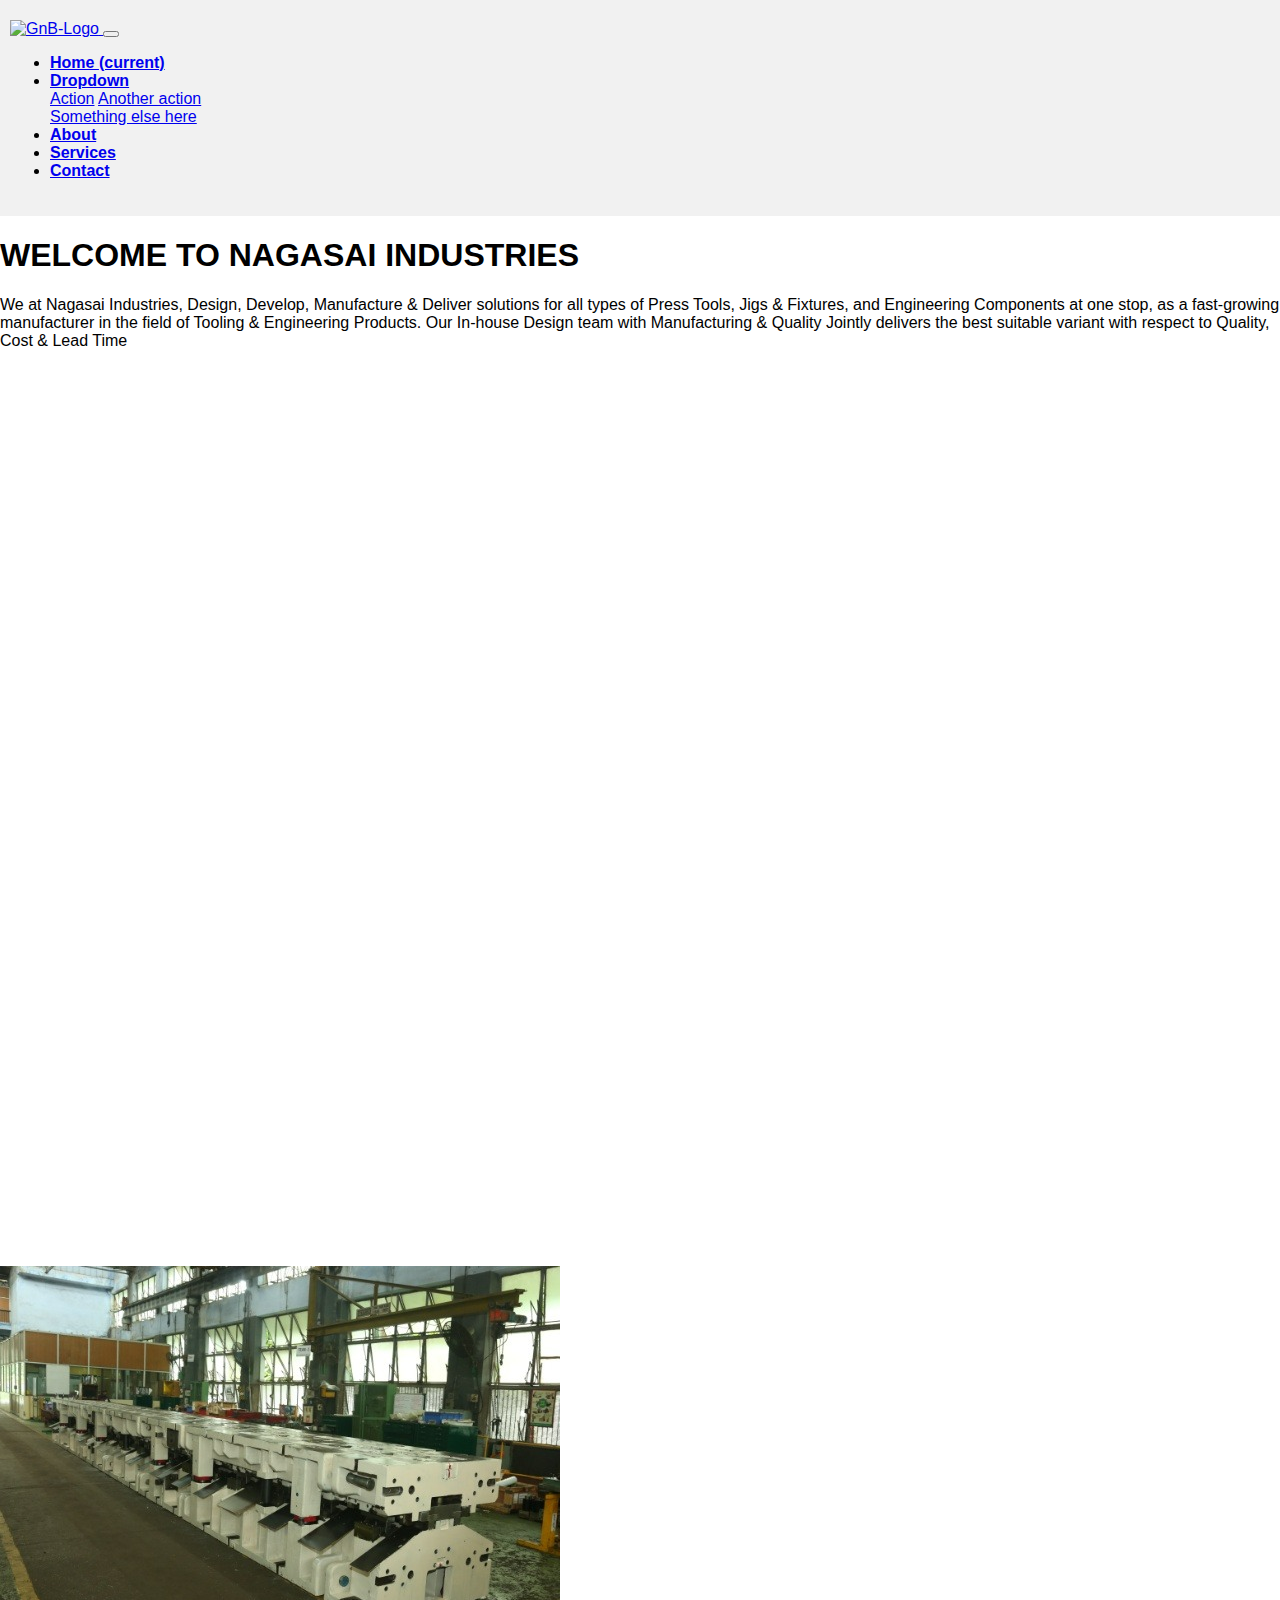
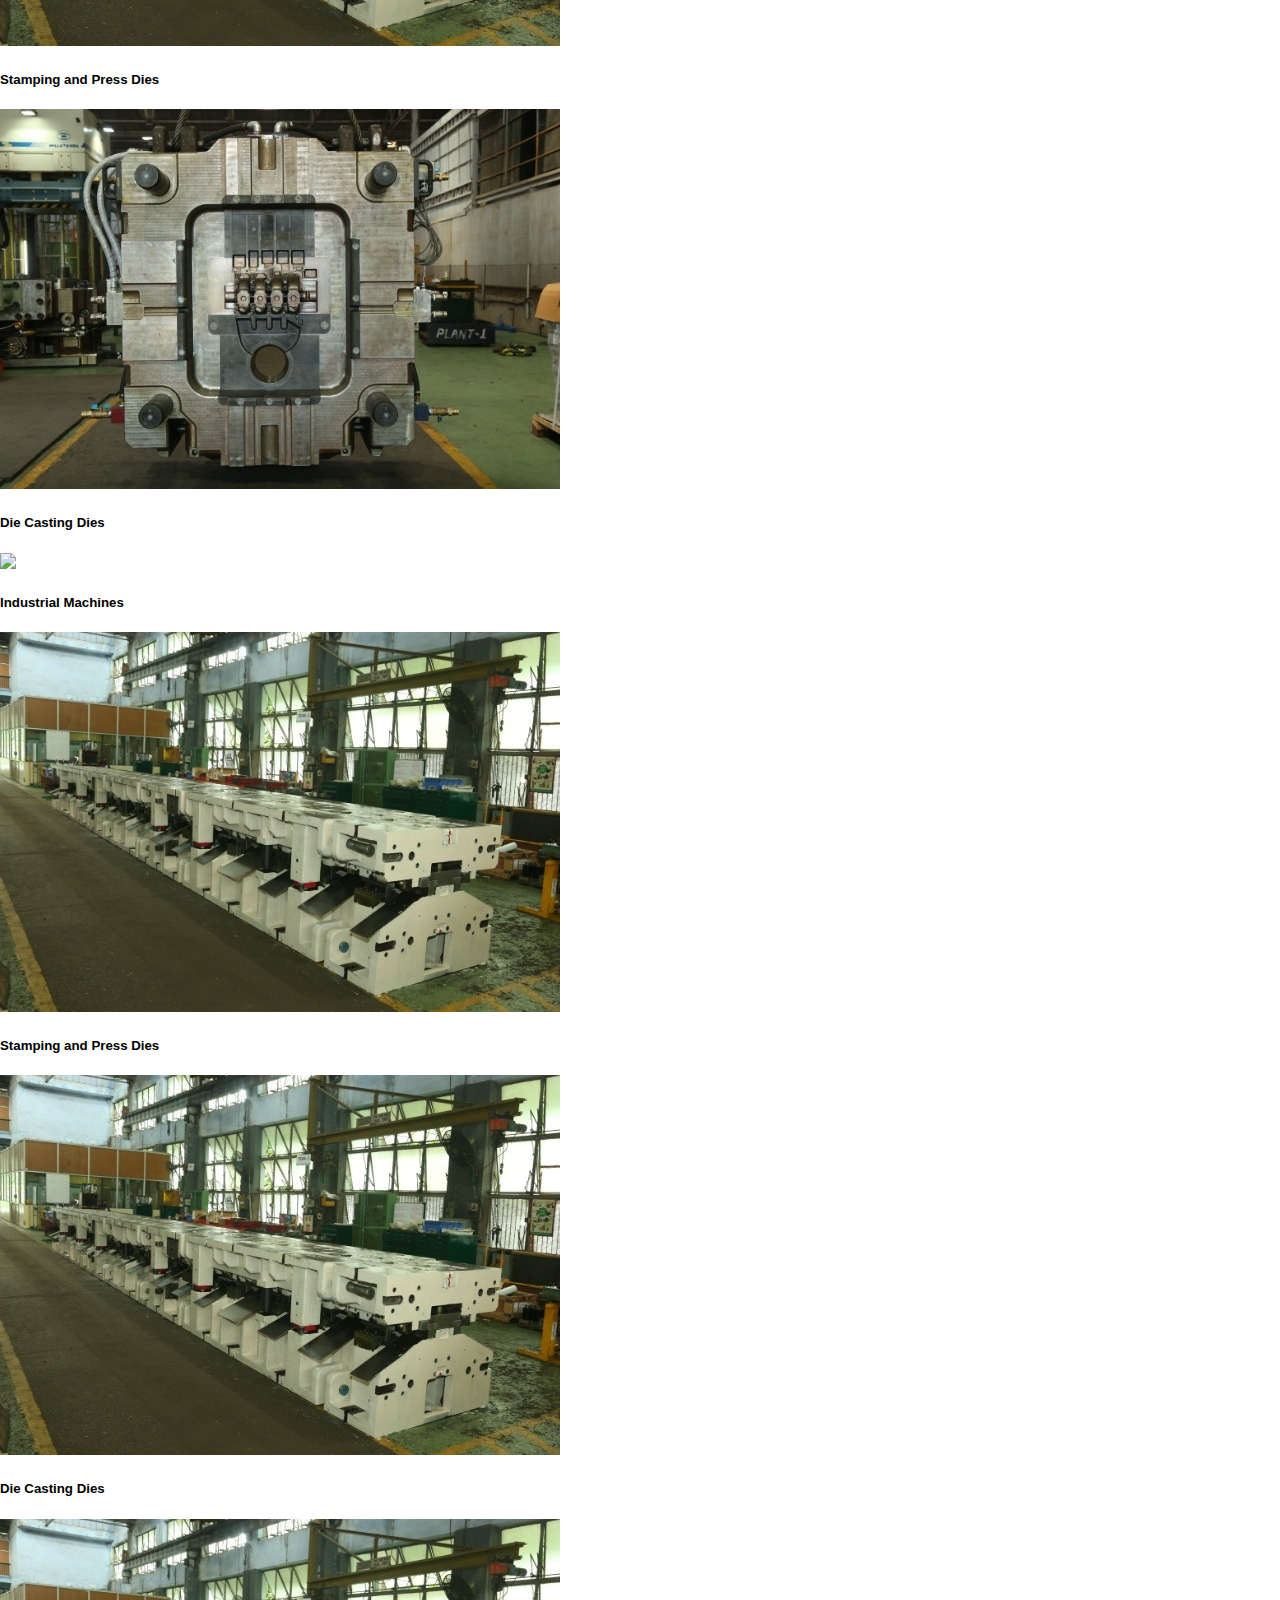
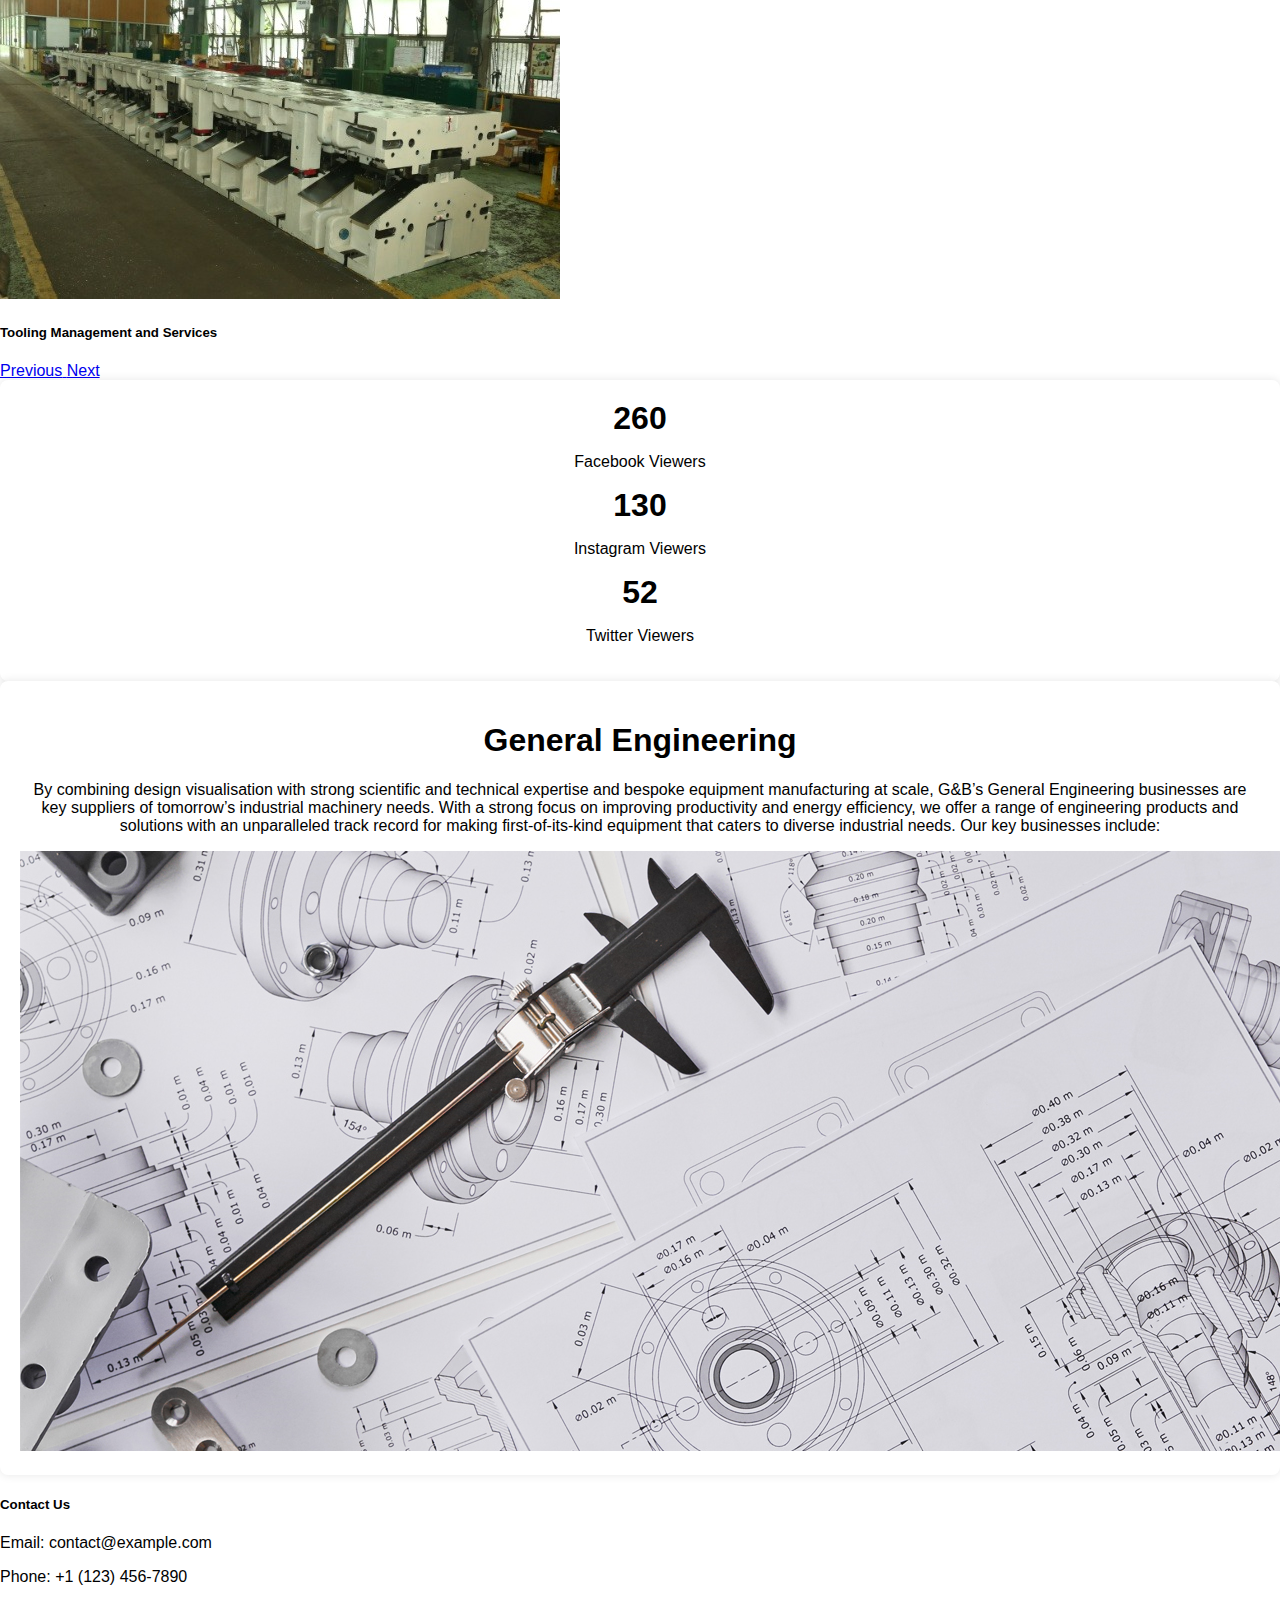
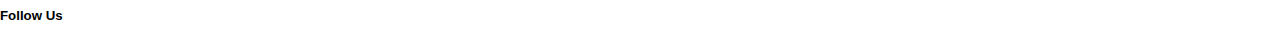
==== test.html @ e21af675 "First Upload Naga Sai Industries" ====
<!DOCTYPE html>
<html lang="en">
<head>
  <meta charset="UTF-8">
  <meta name="viewport" content="width=device-width, initial-scale=1, shrink-to-fit=no">
  <!-- <link rel="stylesheet" href="https://stackpath.bootstrapcdn.com/bootstrap/4.0.0/css/bootstrap.min.css"> -->
  <link rel="stylesheet"     href="https://cdn.usebootstrap.com/bootstrap/4.1.1/css/bootstrap.min.css">                        
  <link rel="stylesheet" type="text/css" href="nagasai.css">
  <title>Responsive Navbar</title>
</head>
<script>
   document.addEventListener('DOMContentLoaded', function () {
    var facebookCountElement = document.getElementById('facebookCount');
    var instagramCountElement = document.getElementById('instagramCount');
    var twitterCountElement = document.getElementById('twitterCount');

    var startFacebookCount = 0;
    var startInstagramCount = 0;
    var startTwitterCount = 0;

    var endFacebookCount = 1000; // Replace with your actual Facebook count
    var endInstagramCount = 500; // Replace with your actual Instagram count
    var endTwitterCount = 200; // Replace with your actual Twitter count

    var duration = 3000;
    var interval = 20;

    var incrementFacebook = (endFacebookCount - startFacebookCount) / (duration / interval);
    var incrementInstagram = (endInstagramCount - startInstagramCount) / (duration / interval);
    var incrementTwitter = (endTwitterCount - startTwitterCount) / (duration / interval);

    function updateCounters() {
      startFacebookCount += incrementFacebook;
      startInstagramCount += incrementInstagram;
      startTwitterCount += incrementTwitter;

      facebookCountElement.innerText = Math.round(startFacebookCount);
      instagramCountElement.innerText = Math.round(startInstagramCount);
      twitterCountElement.innerText = Math.round(startTwitterCount);

      if (
        startFacebookCount >= endFacebookCount &&
        startInstagramCount >= endInstagramCount &&
        startTwitterCount >= endTwitterCount
      ) {
        clearInterval(intervalId);
        facebookCountElement.innerText = endFacebookCount;
        instagramCountElement.innerText = endInstagramCount;
        twitterCountElement.innerText = endTwitterCount;
      }
    }

    var intervalId = setInterval(updateCounters, interval);
  });
  
    
</script>
<body>
<div class="container-fluid header"> 
  <div class="container">
<nav class="navbar navbar-expand-lg navbar-light">
  <a href="home.html">
    <img src='Nagasai Logo.webp'
        runat='server' alt='GnB-Logo' class="w-100">
</a>
  <button class="navbar-toggler" type="button" data-toggle="collapse" data-target="#navbarNav" aria-controls="navbarNav" aria-expanded="false" aria-label="Toggle navigation">
    <span class="navbar-toggler-icon"></span>
  </button>
  <div class="collapse navbar-collapse" id="navbarNav">
    <ul class="navbar-nav ml-auto">
      <li class="nav-item active">
        <a class="nav-link" href="#" style="font-weight: bold;">Home <span class="sr-only">(current)</span></a>
      </li>
      <li class="nav-item dropdown">
        <a class="nav-link dropdown-toggle" style="font-weight: bold;" href="#" id="navbarDropdown" role="button" data-toggle="dropdown" aria-haspopup="true" aria-expanded="false">
          Dropdown
        </a>
        <div class="dropdown-menu" aria-labelledby="navbarDropdown">
          <a class="dropdown-item" href="#">Action</a>
          <a class="dropdown-item" href="#">Another action</a>
          <div class="dropdown-divider"></div>
          <a class="dropdown-item" href="#">Something else here</a>
        </div>
      </li>
      <li class="nav-item">
        <a class="nav-link" href="#" style="font-weight: bold;">About</a>
      </li>
      <li class="nav-item">
        <a class="nav-link" href="#" style="font-weight: bold;">Services</a>
      </li>
      <li class="nav-item">
        <a class="nav-link" href="#" style="font-weight: bold;">Contact</a>
      </li>
    </ul>
  </div>
</nav>
</div>
</div>
<div class="mt-5 container">
   <h1 class="text-center" style="font-family: 'Franklin Gothic Medium', 'Arial Narrow', Arial, sans-serif;"> WELCOME TO NAGASAI INDUSTRIES</h1>
   <p class="text-center mt-5">
    We at Nagasai Industries, Design, Develop, Manufacture & Deliver solutions for all types of Press Tools, Jigs & Fixtures, and Engineering Components at one stop, as a fast-growing manufacturer in the field of Tooling & Engineering Products. Our In-house Design team with Manufacturing & Quality Jointly delivers the best suitable variant with respect to Quality, Cost & Lead Time
   </p>
</div>
<div class="container-fluid mt-5">
  <div id="video-container">
      <video id="video" autoplay muted loop>
          <source src="C:\Users\narah\OneDrive - EPITA\Desktop\NagaSaiIndustries\RearWheel.mp4" type="video/mp4">
          Your browser does not support the video tag.
      </video>
  </div>
</div>
<div class="container-fluid mt-5">
  <div id="twoSlidesCarousel" class="carousel slide" data-ride="carousel">
    <div class="carousel-inner">
      <div class="carousel-item active">
        <div class="row">
          <div class="col-sm"> 
            <div class="card">
              <div class="card-body p-0 shadow-sm     rounded ">
                <img src="offerings.png" runat="server" class="w-100 h-100 rounded" />
                <h5 class="card-title text-center mt-3">Stamping and Press Dies</h5>
                <!-- Content for the first div goes here -->
              </div>
            </div>
          </div>
          <div class="col-sm"> <!-- Second Div -->
            <div class="card">
              <div class="card-body p-0 shadow-sm   rounded">
                <img src="die casting.jpg" runat="server" class="w-100 h-100 rounded" />
                <h5 class="card-title text-center mt-3">Die Casting Dies</h5>
                <!-- Content for the second div goes here -->
              </div>
            </div>
          </div>
          <div class="col-sm"> <!-- Third Div -->
            <div class="card">
              <div class="card-body p-0 shadow-sm  rounded">
                <img src="IndustrialMachines.jpg" runat="server" class="w-100 h-100 rounded" />
                <h5 class="card-title text-center mt-3">Industrial Machines</h5>
                <!-- Content for the third div goes here -->
              </div>
            </div>
          </div>
        </div>
      </div>

      <div class="carousel-item">
        <div class="row">
          <div class="col-sm"> <!-- Fourth Div -->
            <div class="card">
              <div class="card-body p-0 shadow-sm  rounded">
                <img src="offerings.png" runat="server" class="w-100 h-100 rounded" />
                <h5 class="card-title text-center mt-3">Stamping and Press Dies</h5>
                <!-- Content for the fourth div goes here -->
              </div>
            </div>
          </div>
          <div class="col-sm"> <!-- Fifth Div -->
            <div class="card">
              <div class="card-body p-0 shadow-sm  rounded ">
                <img src="offerings.png" runat="server" class="w-100 h-100 rounded" />
                <h5 class="card-title text-center mt-3">Die Casting Dies</h5>
                <!-- Content for the fifth div goes here -->
              </div>
            </div>
          </div>
          <div class="col-sm"> <!-- Sixth Div -->
            <div class="card">
              <div class="card-body p-0 shadow-sm  rounded">
                <img src="offerings.png" runat="server" class="w-100 h-100 rounded" />
                <h5 class="card-title text-center mt-3">Tooling Management and Services</h5>
                <!-- Content for the sixth div goes here -->
              </div>
            </div>
          </div>
        </div>
      </div>
    </div>
    <a class="carousel-control-prev" href="#twoSlidesCarousel" role="button" data-slide="prev">
      <span class="carousel-control-prev-icon" aria-hidden="true"></span>
      <span class="sr-only">Previous</span>
    </a>
    <a class="carousel-control-next" href="#twoSlidesCarousel" role="button" data-slide="next">
      <span class="carousel-control-next-icon" aria-hidden="true"></span>
      <span class="sr-only">Next</span>
    </a>
  </div>
</div>
<div class="viewer-container container mt-5">
  <div class="row">
  <div class="col-sm ">
    <span id="facebookCount" class="count-up-container">0</span>
  <p>Facebook Viewers</p>
</div>
<div class="col-sm">
  <span id="instagramCount" class="count-up-container">0</span>
  <p>Instagram Viewers</p>
</div>
<div class="col-sm">
  <span id="twitterCount" class="count-up-container">0</span>
  <p>Twitter Viewers</p>
</div>
</div>
</div>
 <div class="viewer-container container-fluid mt-5">
      <h1 class="text-center mt-5" style="font-family: 'Franklin Gothic Medium', 'Arial Narrow', Arial, sans-serif;">General Engineering</h1>
      <p class="text-center mt-3">By combining design visualisation with strong scientific and technical expertise and bespoke equipment manufacturing at scale, G&B’s General Engineering businesses are key suppliers of tomorrow’s industrial machinery needs. With a strong focus on improving productivity and energy efficiency, we offer a range of engineering products and solutions with an unparalleled track record for making first-of-its-kind equipment that caters to diverse industrial needs. Our key businesses include:</p>
      <img src="Generalegineering.jpg" alt="" runat="server" class="w-100">
 </div>

<footer class="bg-dark text-light mt-5">
  <div class="container py-4">
    <div class="row">
      <div class="col-md-6">
        <h5>Contact Us</h5>
        <p>Email: contact@example.com</p>
        <p>Phone: +1 (123) 456-7890</p>
      </div>
      <div class="col-md-6">
        <h5>Follow Us</h5>
      </div>
    </div>
  </div>
</footer>
<!-- Content goes here -->

<script src="https://code.jquery.com/jquery-3.3.1.slim.min.js"></script>
  <script src="https://cdnjs.cloudflare.com/ajax/libs/popper.js/1.14.7/umd/popper.min.js"></script>
<script src="https://cdn.usebootstrap.com/bootstrap/4.1.1/js/bootstrap.min.js"></script>
</body>
</html>
---- nagasai.css ----
* {box-sizing: border-box;}
body { 
    margin: 0;
    font-family: Arial, Helvetica, sans-serif;
  }
  .header {
    background-color: #f1f1f1;
    padding: 20px 10px;
  } 
  .header-right 
  { 
     float: right;
    
  }
  .header-right a{
    text-decoration: none;
  }
  .navSearch {
    width: 44px;
    height: 34px;
    position: absolute;
    right: 0;
    padding: 5px 10px;
    white-space: nowrap;
    border-radius: 4px;
    border: 1px solid #e8ebf7;
    transition: all .3s cubic-bezier(.25,.74,.22,.99);
    overflow: hidden;
}
.navSearchSubmit {
  width: 24px;
  height: 24px;
  position: absolute;
  right: 8px;
  top: 4px;
  border: 0;
  outline: 0;
  background: transparent url(https://cdn.godrej.com/img/svg/search-gray.svg) no-repeat center center;
}
.navSearchOver {
  width: 100%;
  height: 100%;
  position: absolute;
  left: 0;
  top: 0;
  border-radius: 4px;
  cursor: pointer;
}
#video-container {
  position: relative;
  height: 100vh;
  overflow: hidden;
}

#video {
  width: 100%;
  height: 100%;
  object-fit: cover;
}
.footer{
  background-color: #33343f;
}
.viewer-container {
  text-align: center;
  background-color: #fff;
  padding: 20px;
  border-radius: 8px;
  box-shadow: 0 0 10px rgba(0, 0, 0, 0.1);
}

.viewer-count {
  font-size: 2em;
  font-weight: bold;
  color: #3498db;
  
}
@keyframes count-up {
  from {
    opacity: 0.4;
    transform: translateY(10px);
  }
  to {
    opacity: 1;
    transform: translateY(0);
  }
}

.count-up-container {
  font-size: 2em;
  font-weight: bold;
  animation: count-up 1s ease-out;
}
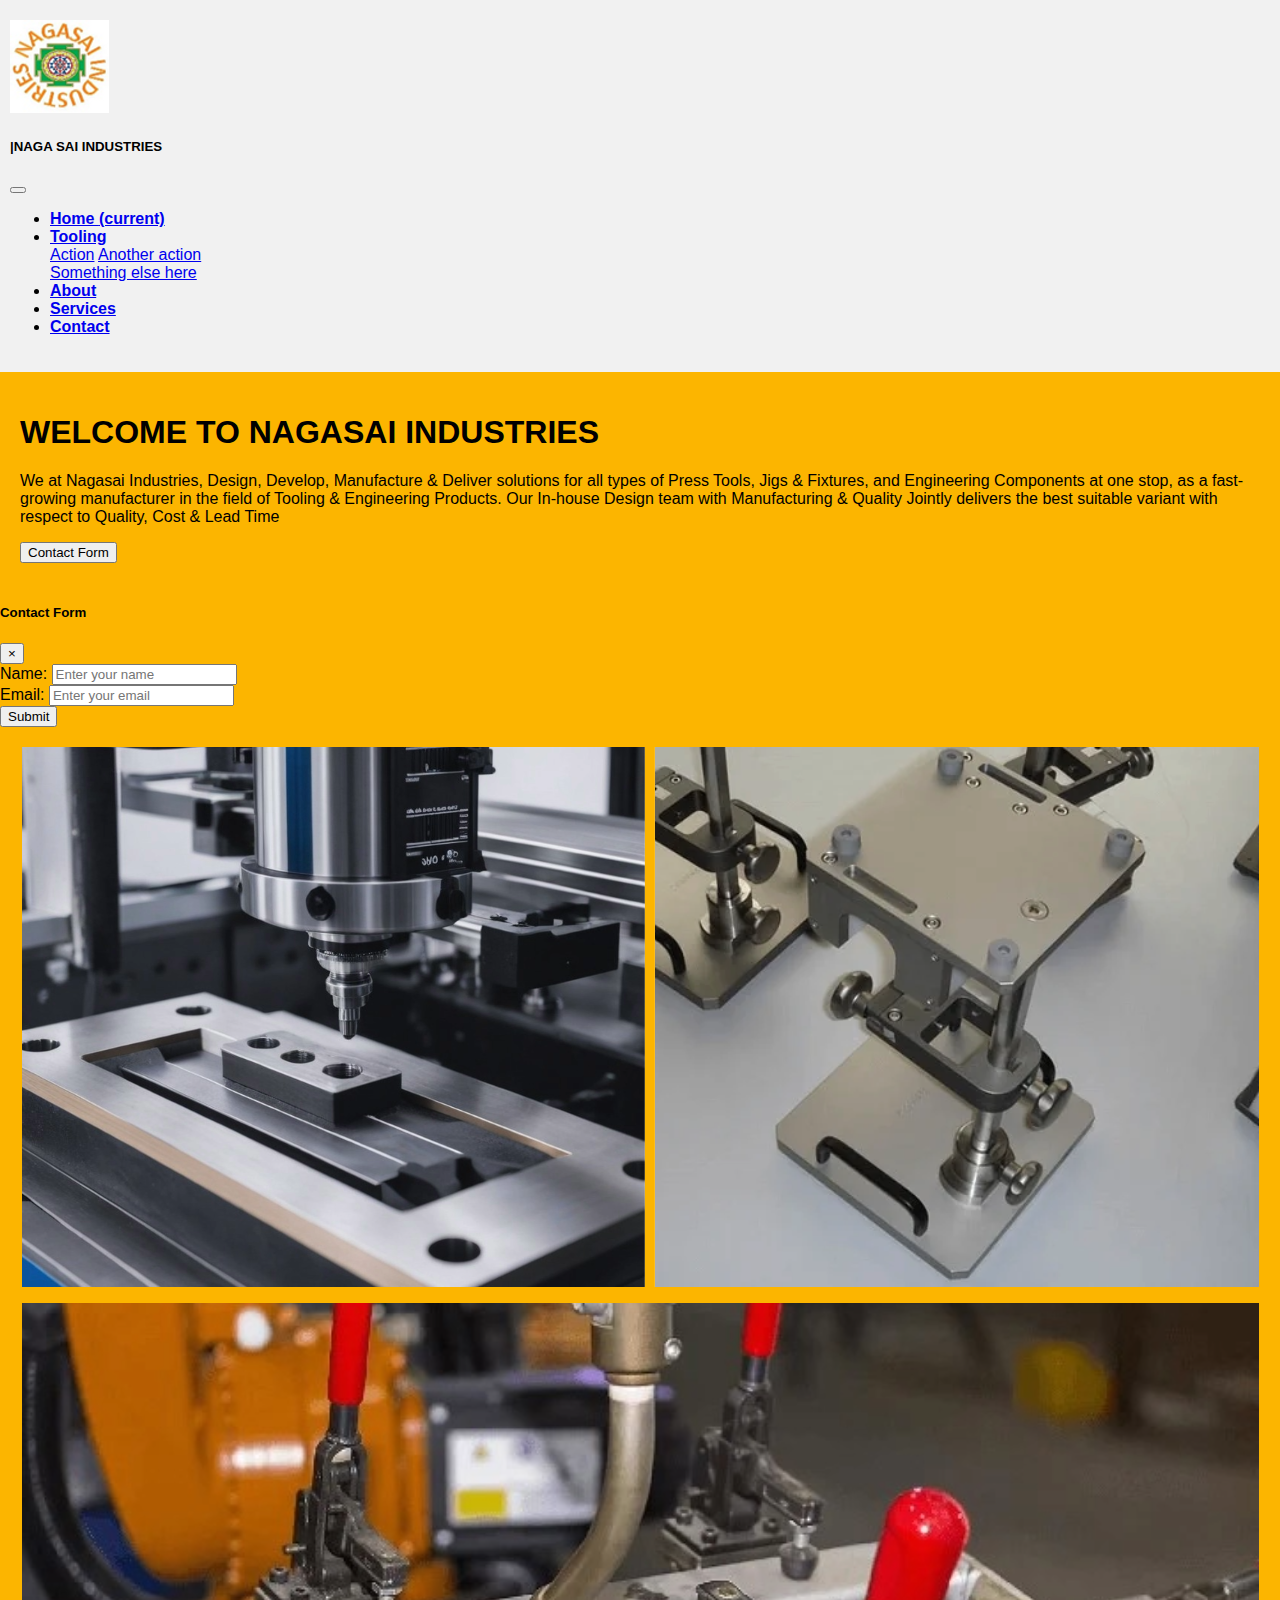
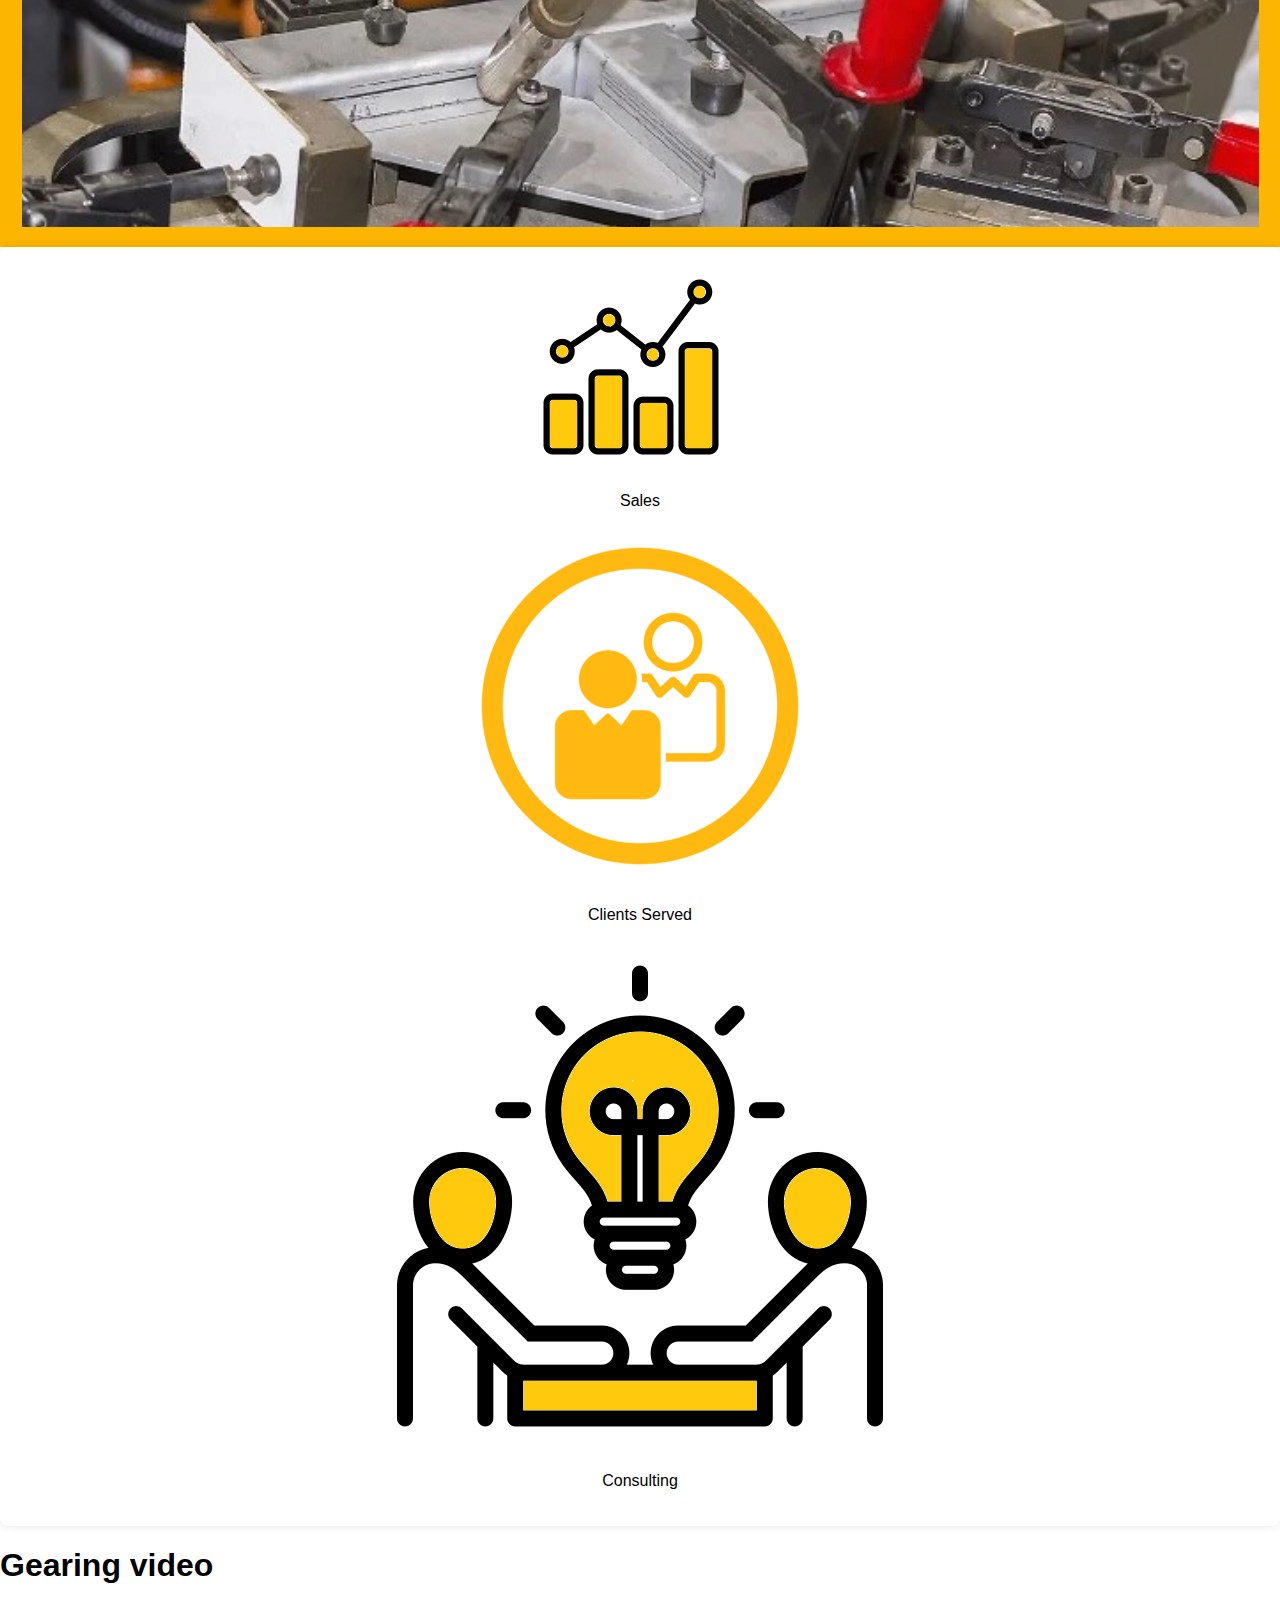
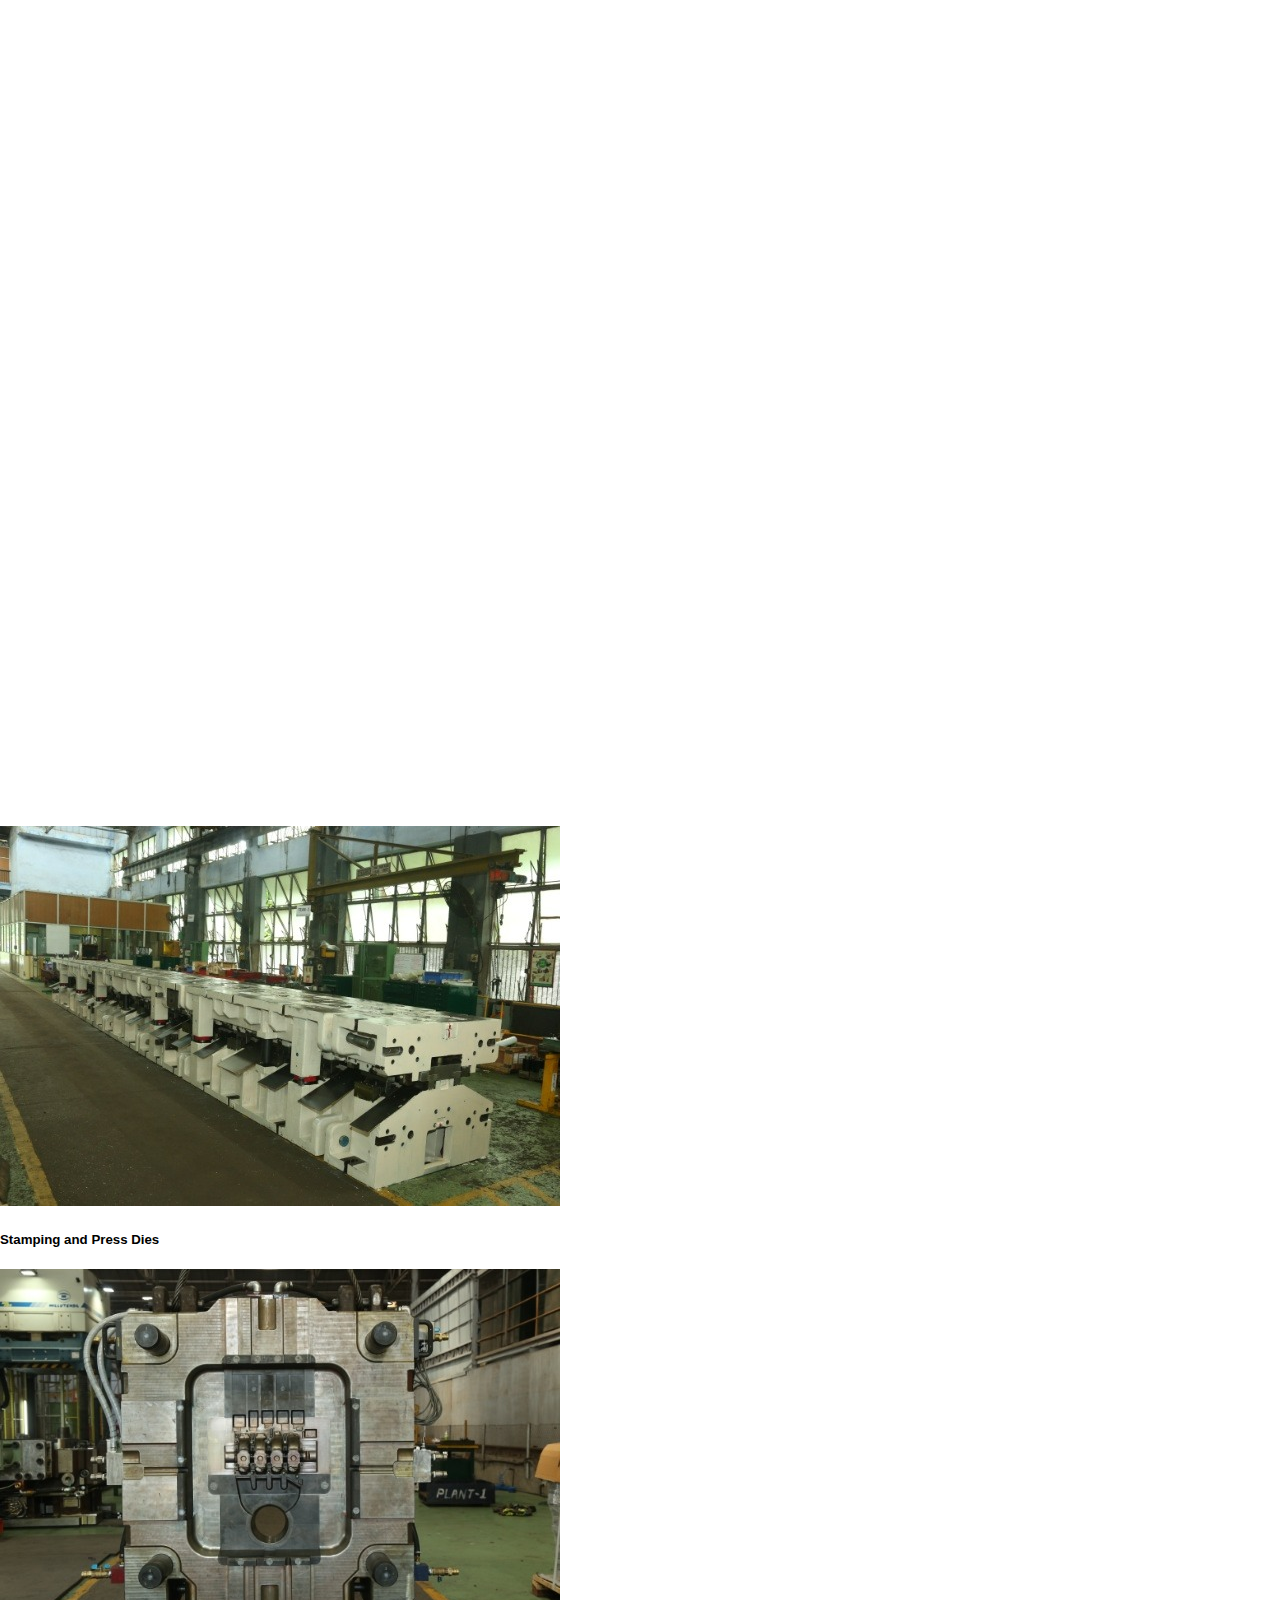
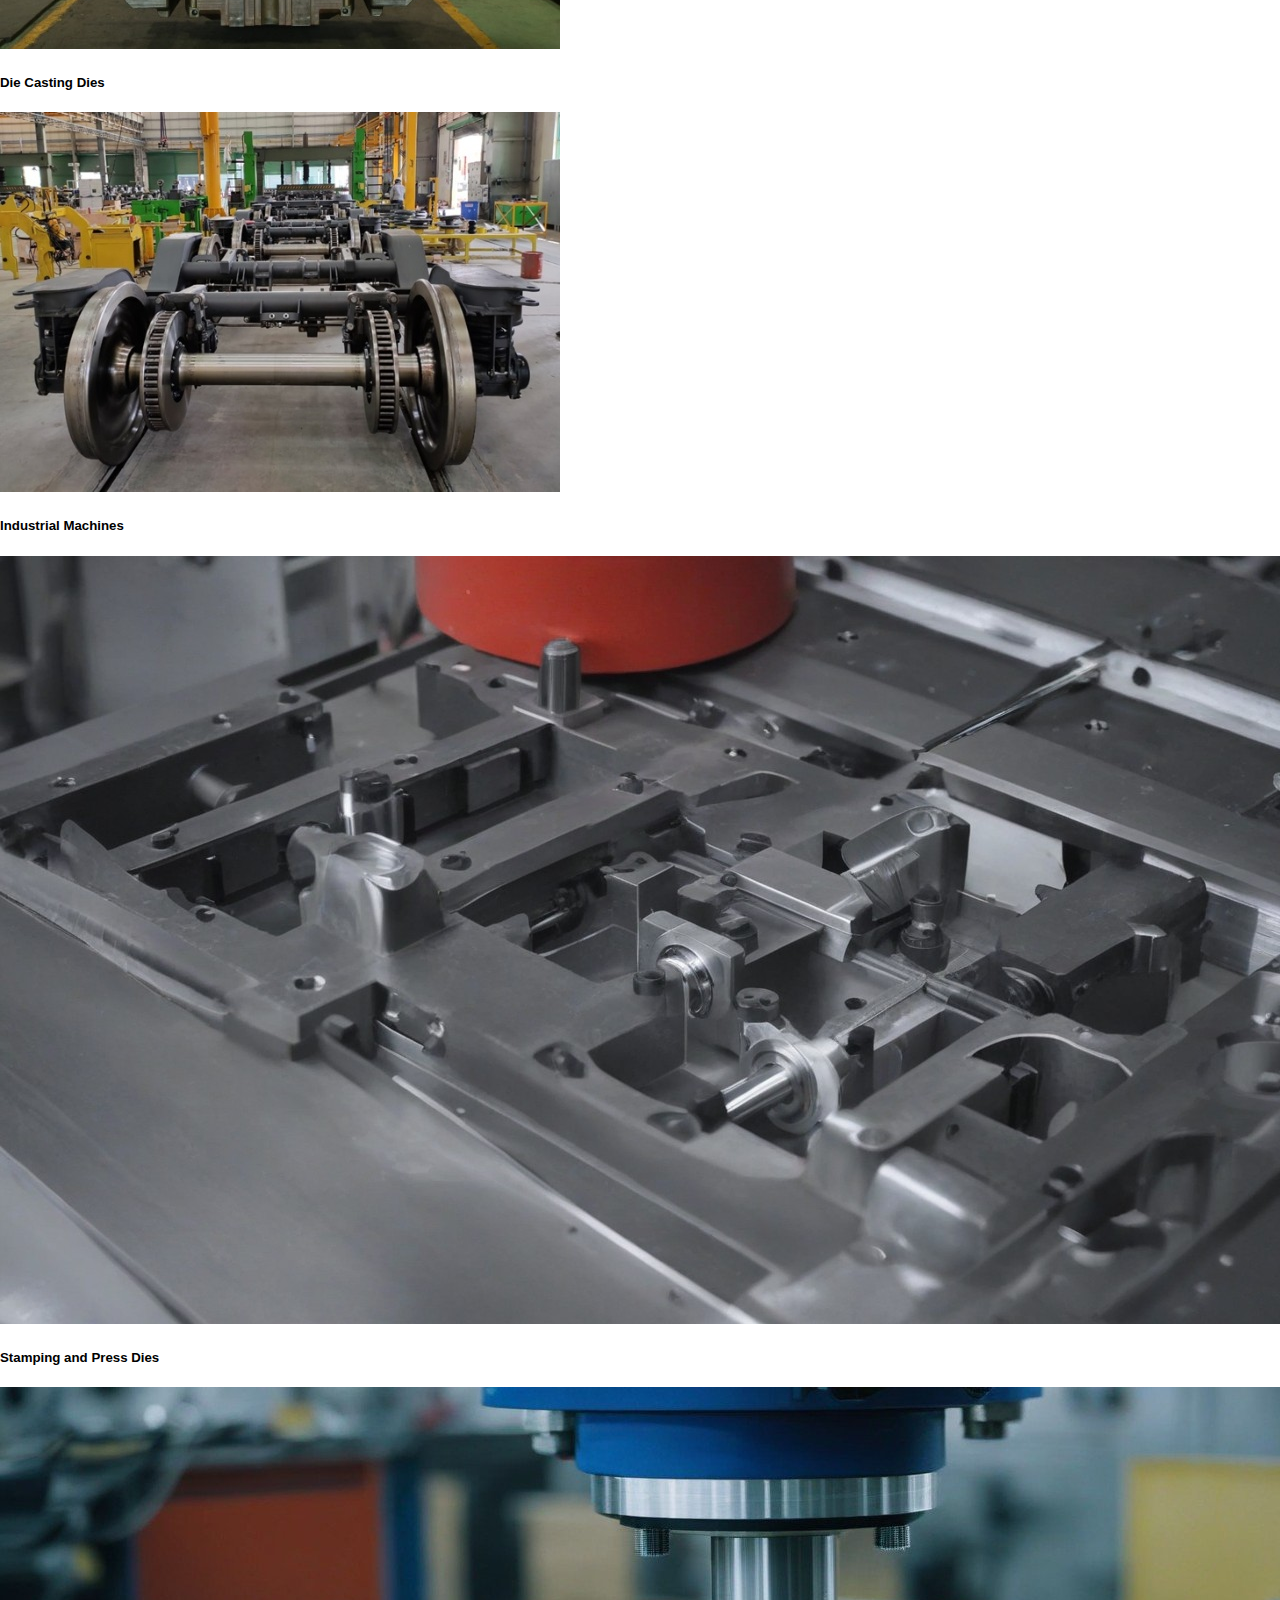
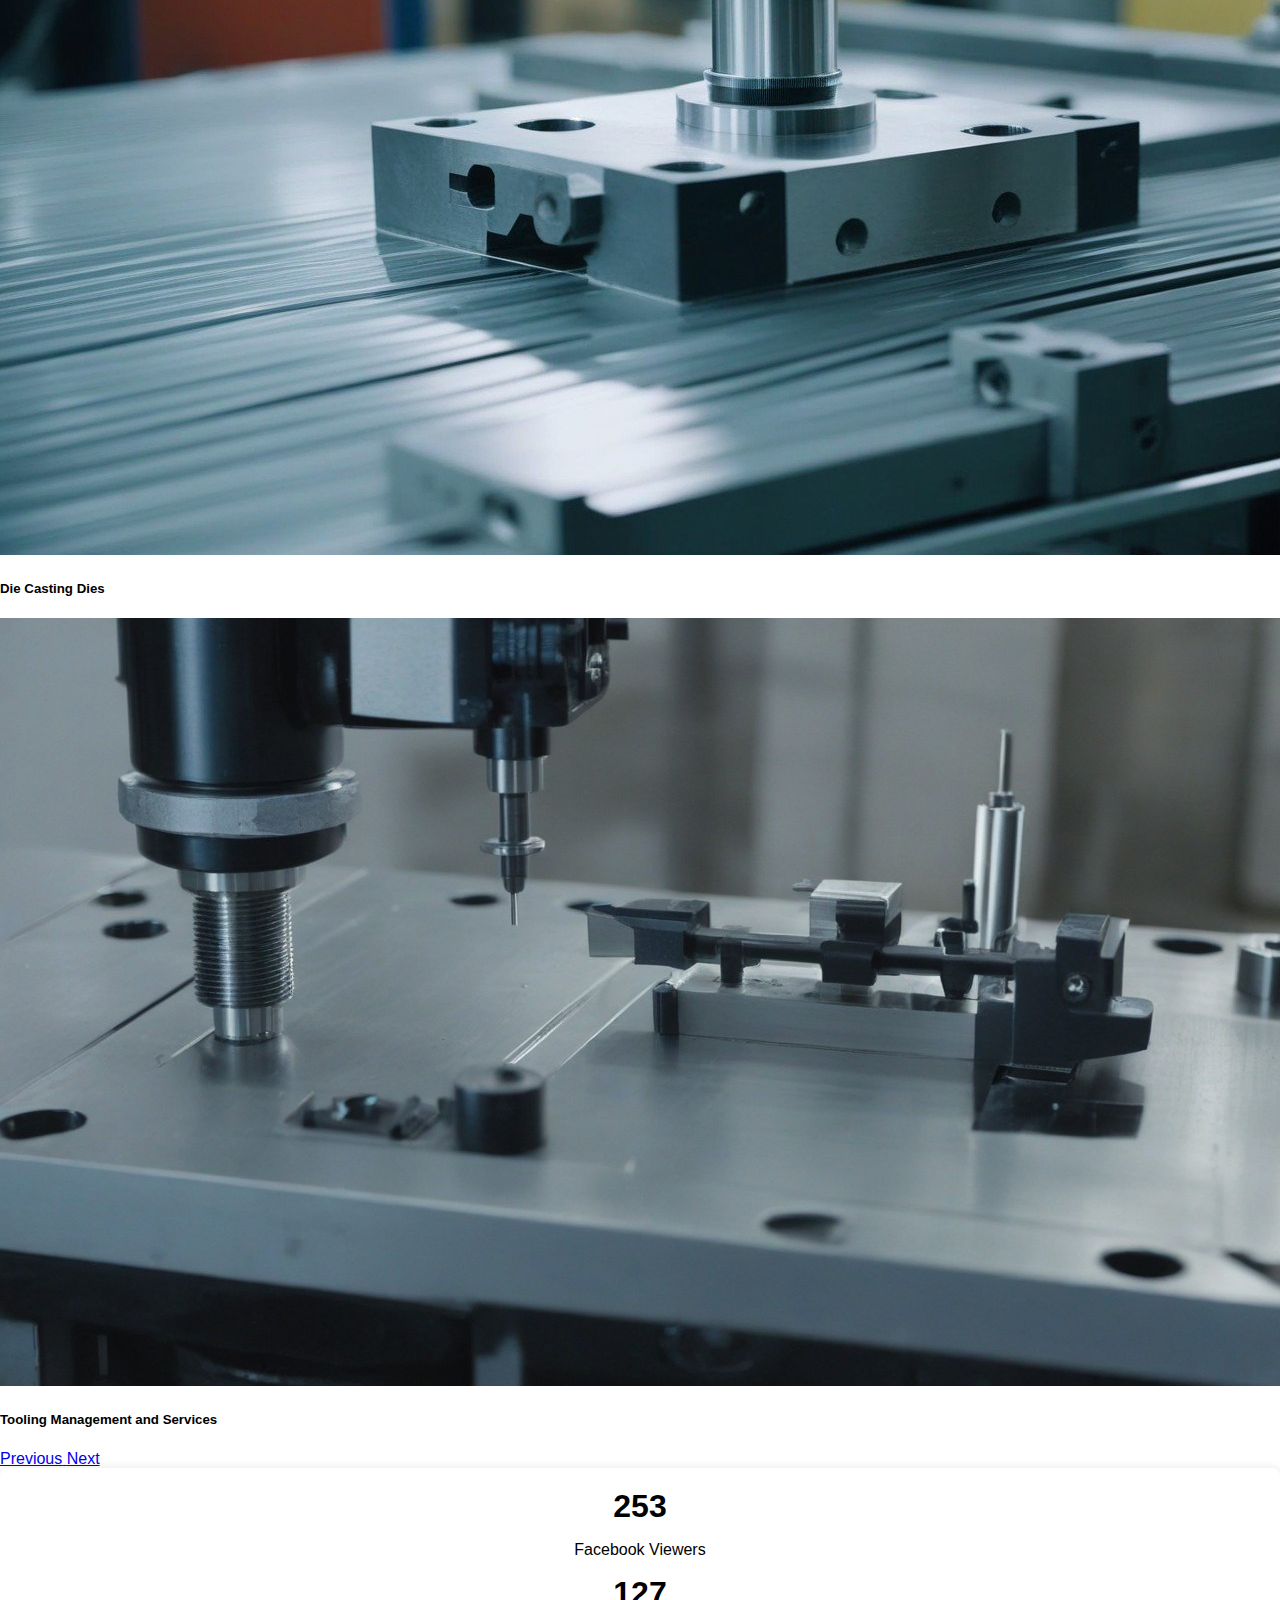
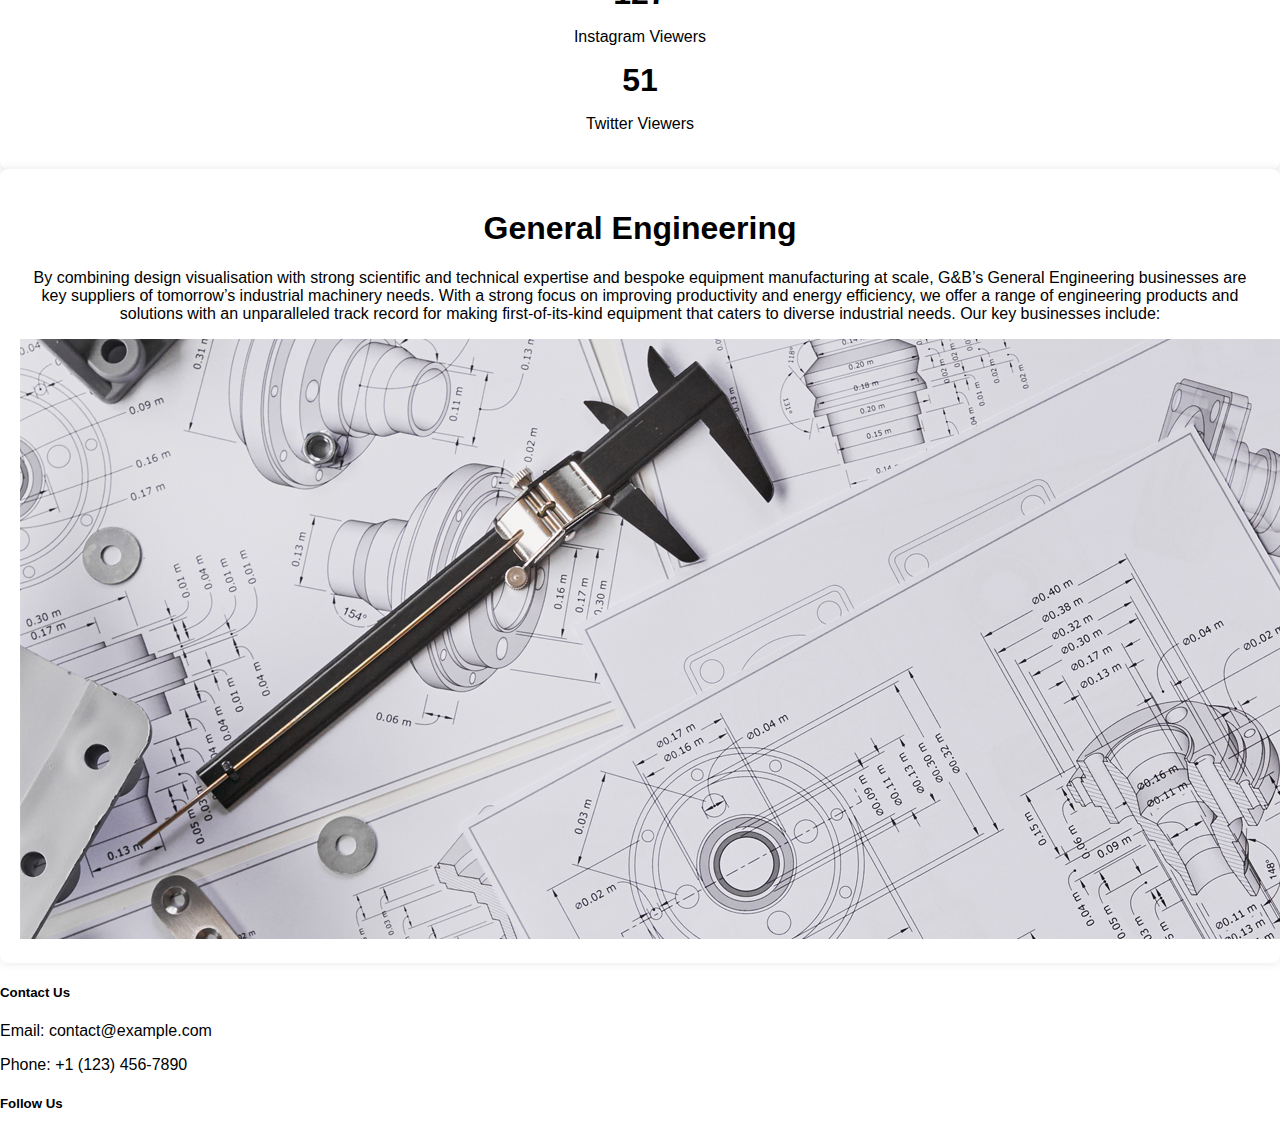
==== commit 98e43af7: "Update 19012024" ====
--- a/test.html
+++ b/test.html
@@ -4,10 +4,49 @@
   <meta charset="UTF-8">
   <meta name="viewport" content="width=device-width, initial-scale=1, shrink-to-fit=no">
   <!-- <link rel="stylesheet" href="https://stackpath.bootstrapcdn.com/bootstrap/4.0.0/css/bootstrap.min.css"> -->
-  <link rel="stylesheet"     href="https://cdn.usebootstrap.com/bootstrap/4.1.1/css/bootstrap.min.css">                        
+  <link rel="stylesheet"     href="https://cdn.usebootstrap.com/bootstrap/4.1.3/css/bootstrap.min.css">                        
   <link rel="stylesheet" type="text/css" href="nagasai.css">
   <title>Responsive Navbar</title>
 </head>
+<style>
+      .custom-container {
+            
+            background-color: #fcb500;
+        }
+        .content-div {
+            background-color: #fcb500; /* Light gray background */
+            padding: 20px; /* Add padding for better visibility */
+        }
+
+        /* Style for the right image div */
+        .image-div {
+            background-color: #fcb500; /* Another light gray background */
+            padding: 20px; /* Add padding for better visibility */
+        }
+
+        /* Style for the image to make it responsive */
+        .image-div img {
+            max-width: 100%; /* Ensure the image does not exceed its container's width */
+            height: auto; /* Maintain the image's aspect ratio */
+            display: block; /* Remove extra spacing below the image */
+            margin: 0 auto; /* Center the image horizontally within its container */
+        }
+      .fluid-background {
+            background: url('img.png') no-repeat center center fixed;
+            background-size: cover;
+            position: relative;
+            color: #fff; /* Text color for better visibility on the image */
+            padding: 200px; /* Adjust padding as needed */
+            text-align: left;
+        }
+
+        /* Add additional styles for the content on the left */
+        .content {
+            z-index: 1; /* Ensure content is above the background image */
+        }
+
+        
+</style>
 <script>
    document.addEventListener('DOMContentLoaded', function () {
     var facebookCountElement = document.getElementById('facebookCount');
@@ -59,21 +98,22 @@
 <div class="container-fluid header"> 
   <div class="container">
 <nav class="navbar navbar-expand-lg navbar-light">
-  <a href="home.html">
+  <a href="#">
     <img src='Nagasai Logo.webp'
         runat='server' alt='GnB-Logo' class="w-100">
 </a>
+    <h5>|NAGA SAI INDUSTRIES</h5>
   <button class="navbar-toggler" type="button" data-toggle="collapse" data-target="#navbarNav" aria-controls="navbarNav" aria-expanded="false" aria-label="Toggle navigation">
     <span class="navbar-toggler-icon"></span>
   </button>
   <div class="collapse navbar-collapse" id="navbarNav">
     <ul class="navbar-nav ml-auto">
       <li class="nav-item active">
-        <a class="nav-link" href="#" style="font-weight: bold;">Home <span class="sr-only">(current)</span></a>
+        <a class="nav-link" href="#" style="font-weight: bold;"> Home <span class="sr-only">(current)</span></a>
       </li>
       <li class="nav-item dropdown">
         <a class="nav-link dropdown-toggle" style="font-weight: bold;" href="#" id="navbarDropdown" role="button" data-toggle="dropdown" aria-haspopup="true" aria-expanded="false">
-          Dropdown
+          Tooling
         </a>
         <div class="dropdown-menu" aria-labelledby="navbarDropdown">
           <a class="dropdown-item" href="#">Action</a>
@@ -96,28 +136,95 @@
 </nav>
 </div>
 </div>
-<div class="mt-5 container">
-   <h1 class="text-center" style="font-family: 'Franklin Gothic Medium', 'Arial Narrow', Arial, sans-serif;"> WELCOME TO NAGASAI INDUSTRIES</h1>
-   <p class="text-center mt-5">
-    We at Nagasai Industries, Design, Develop, Manufacture & Deliver solutions for all types of Press Tools, Jigs & Fixtures, and Engineering Components at one stop, as a fast-growing manufacturer in the field of Tooling & Engineering Products. Our In-house Design team with Manufacturing & Quality Jointly delivers the best suitable variant with respect to Quality, Cost & Lead Time
-   </p>
-</div>
+</div>
+
+<div class="container-fluid custom-container">
+  <!-- Your website content goes here -->
+
+  <div class="row">
+      <!-- Left div with content -->
+      <div class="col-md-6">
+          <div class="content-div">
+              <h1 class="p-5 text-center mt-5">WELCOME TO NAGASAI INDUSTRIES</h1>
+              <p>We at Nagasai Industries, Design, Develop, Manufacture & Deliver solutions for all types of Press Tools, Jigs & Fixtures, and Engineering Components at one stop, as a fast-growing manufacturer in the field of Tooling & Engineering Products. Our In-house Design team with Manufacturing & Quality Jointly delivers the best suitable variant with respect to Quality, Cost & Lead Time</p>
+              <button type="button" class="btn btn-dark" data-toggle="modal" data-target="#contactFormModal">
+                Contact Form
+              </button>
+            </div>
+      </div>
+      <div class="modal fade" id="contactFormModal" tabindex="-1" role="dialog" aria-labelledby="contactFormModalLabel" aria-hidden="true">
+        <div class="modal-dialog" role="document">
+            <div class="modal-content">
+                <div class="modal-header">
+                    <h5 class="modal-title" id="contactFormModalLabel">Contact Form</h5>
+                    <button type="button" class="close" data-dismiss="modal" aria-label="Close">
+                        <span aria-hidden="true">&times;</span>
+                    </button>
+                </div>
+                <div class="modal-body">
+                    <!-- Your contact form HTML goes here -->
+                    <form>
+                        <div class="form-group">
+                            <label for="name">Name:</label>
+                            <input type="text" class="form-control" id="name" placeholder="Enter your name">
+                        </div>
+                        <div class="form-group">
+                            <label for="email">Email:</label>
+                            <input type="email" class="form-control" id="email" placeholder="Enter your email">
+                        </div>
+                        <!-- Add more form fields as needed -->
+      
+                        <button type="submit" class="btn btn-primary">Submit</button>
+                    </form>
+                </div>
+            </div>
+        </div>
+      </div>
+
+      <!-- Right div with image -->
+      <div class="col-md-6">
+          <div class="image-div">
+              <!-- Use the img-fluid class to fit the image to the div -->
+              <img src="imgnb.png" alt="Your Image" class="img-fluid">
+          </div>
+      </div>
+  </div>
+</div>
+  <div class="container viewer-container mt-5">
+    <div class="row">
+      <div class="col-md-4">
+        <img src="sales.png" class=" mt-5 w-50 counsltant">
+        <p class="font-weight-bold ">Sales</p>
+      </div>
+      <div class="col-md-4">
+        <img src="clientsserved.png" class=" mt-5 w-50 counsltant"> 
+        <p class="font-weight-bold">Clients Served</p>       
+      </div>
+      <div class="col-md-4">
+        <img src="consulting.png" class="mt-5 w-50 counsltant">
+        <p class="font-weight-bold">Consulting</p>
+      </div>
+    </div>
+  </div>   
+
+
 <div class="container-fluid mt-5">
   <div id="video-container">
+     <h1 class="text-center text-capitalize p-4">Gearing video</h1>
       <video id="video" autoplay muted loop>
-          <source src="C:\Users\narah\OneDrive - EPITA\Desktop\NagaSaiIndustries\RearWheel.mp4" type="video/mp4">
+          <source src="RearWheel.mp4" type="video/mp4">
           Your browser does not support the video tag.
       </video>
   </div>
 </div>
-<div class="container-fluid mt-5">
+<div class="container-fluid mt-5 p-5">
   <div id="twoSlidesCarousel" class="carousel slide" data-ride="carousel">
     <div class="carousel-inner">
       <div class="carousel-item active">
         <div class="row">
           <div class="col-sm"> 
             <div class="card">
-              <div class="card-body p-0 shadow-sm     rounded ">
+              <div class="card-body  shadow-sm     rounded ">
                 <img src="offerings.png" runat="server" class="w-100 h-100 rounded" />
                 <h5 class="card-title text-center mt-3">Stamping and Press Dies</h5>
                 <!-- Content for the first div goes here -->
@@ -126,7 +233,7 @@
           </div>
           <div class="col-sm"> <!-- Second Div -->
             <div class="card">
-              <div class="card-body p-0 shadow-sm   rounded">
+              <div class="card-body  shadow-sm   rounded">
                 <img src="die casting.jpg" runat="server" class="w-100 h-100 rounded" />
                 <h5 class="card-title text-center mt-3">Die Casting Dies</h5>
                 <!-- Content for the second div goes here -->
@@ -135,7 +242,7 @@
           </div>
           <div class="col-sm"> <!-- Third Div -->
             <div class="card">
-              <div class="card-body p-0 shadow-sm  rounded">
+              <div class="card-body  shadow-sm  rounded">
                 <img src="IndustrialMachines.jpg" runat="server" class="w-100 h-100 rounded" />
                 <h5 class="card-title text-center mt-3">Industrial Machines</h5>
                 <!-- Content for the third div goes here -->
@@ -149,8 +256,8 @@
         <div class="row">
           <div class="col-sm"> <!-- Fourth Div -->
             <div class="card">
-              <div class="card-body p-0 shadow-sm  rounded">
-                <img src="offerings.png" runat="server" class="w-100 h-100 rounded" />
+              <div class="card-body  shadow-sm  rounded">
+                <img src="slider2.jpg" runat="server" class="w-100 h-100 rounded" />
                 <h5 class="card-title text-center mt-3">Stamping and Press Dies</h5>
                 <!-- Content for the fourth div goes here -->
               </div>
@@ -158,8 +265,8 @@
           </div>
           <div class="col-sm"> <!-- Fifth Div -->
             <div class="card">
-              <div class="card-body p-0 shadow-sm  rounded ">
-                <img src="offerings.png" runat="server" class="w-100 h-100 rounded" />
+              <div class="card-body  shadow-sm  rounded ">
+                <img src="slider2img1.jpg" runat="server" class="w-100 h-100 rounded" />
                 <h5 class="card-title text-center mt-3">Die Casting Dies</h5>
                 <!-- Content for the fifth div goes here -->
               </div>
@@ -167,8 +274,8 @@
           </div>
           <div class="col-sm"> <!-- Sixth Div -->
             <div class="card">
-              <div class="card-body p-0 shadow-sm  rounded">
-                <img src="offerings.png" runat="server" class="w-100 h-100 rounded" />
+              <div class="card-body shadow-sm  rounded">
+                <img src="slider2img.jpg" runat="server" class="w-100 h-100 rounded" />
                 <h5 class="card-title text-center mt-3">Tooling Management and Services</h5>
                 <!-- Content for the sixth div goes here -->
               </div>
@@ -205,7 +312,7 @@
 </div>
  <div class="viewer-container container-fluid mt-5">
       <h1 class="text-center mt-5" style="font-family: 'Franklin Gothic Medium', 'Arial Narrow', Arial, sans-serif;">General Engineering</h1>
-      <p class="text-center mt-3">By combining design visualisation with strong scientific and technical expertise and bespoke equipment manufacturing at scale, G&B’s General Engineering businesses are key suppliers of tomorrow’s industrial machinery needs. With a strong focus on improving productivity and energy efficiency, we offer a range of engineering products and solutions with an unparalleled track record for making first-of-its-kind equipment that caters to diverse industrial needs. Our key businesses include:</p>
+      <p class="text-center mt-3 p-5">By combining design visualisation with strong scientific and technical expertise and bespoke equipment manufacturing at scale, G&B’s General Engineering businesses are key suppliers of tomorrow’s industrial machinery needs. With a strong focus on improving productivity and energy efficiency, we offer a range of engineering products and solutions with an unparalleled track record for making first-of-its-kind equipment that caters to diverse industrial needs. Our key businesses include:</p>
       <img src="Generalegineering.jpg" alt="" runat="server" class="w-100">
  </div>
 
@@ -227,6 +334,6 @@
 
 <script src="https://code.jquery.com/jquery-3.3.1.slim.min.js"></script>
   <script src="https://cdnjs.cloudflare.com/ajax/libs/popper.js/1.14.7/umd/popper.min.js"></script>
-<script src="https://cdn.usebootstrap.com/bootstrap/4.1.1/js/bootstrap.min.js"></script>
+<script src="https://cdn.usebootstrap.com/bootstrap/4.1.3/js/bootstrap.min.js"></script>
 </body>
 </html>
--- a/nagasai.css
+++ b/nagasai.css
@@ -90,4 +90,8 @@
   font-weight: bold;
   animation: count-up 1s ease-out;
 }
+.counsltant{
+  animation: count-up 1s ease-out;
+}
 
+
